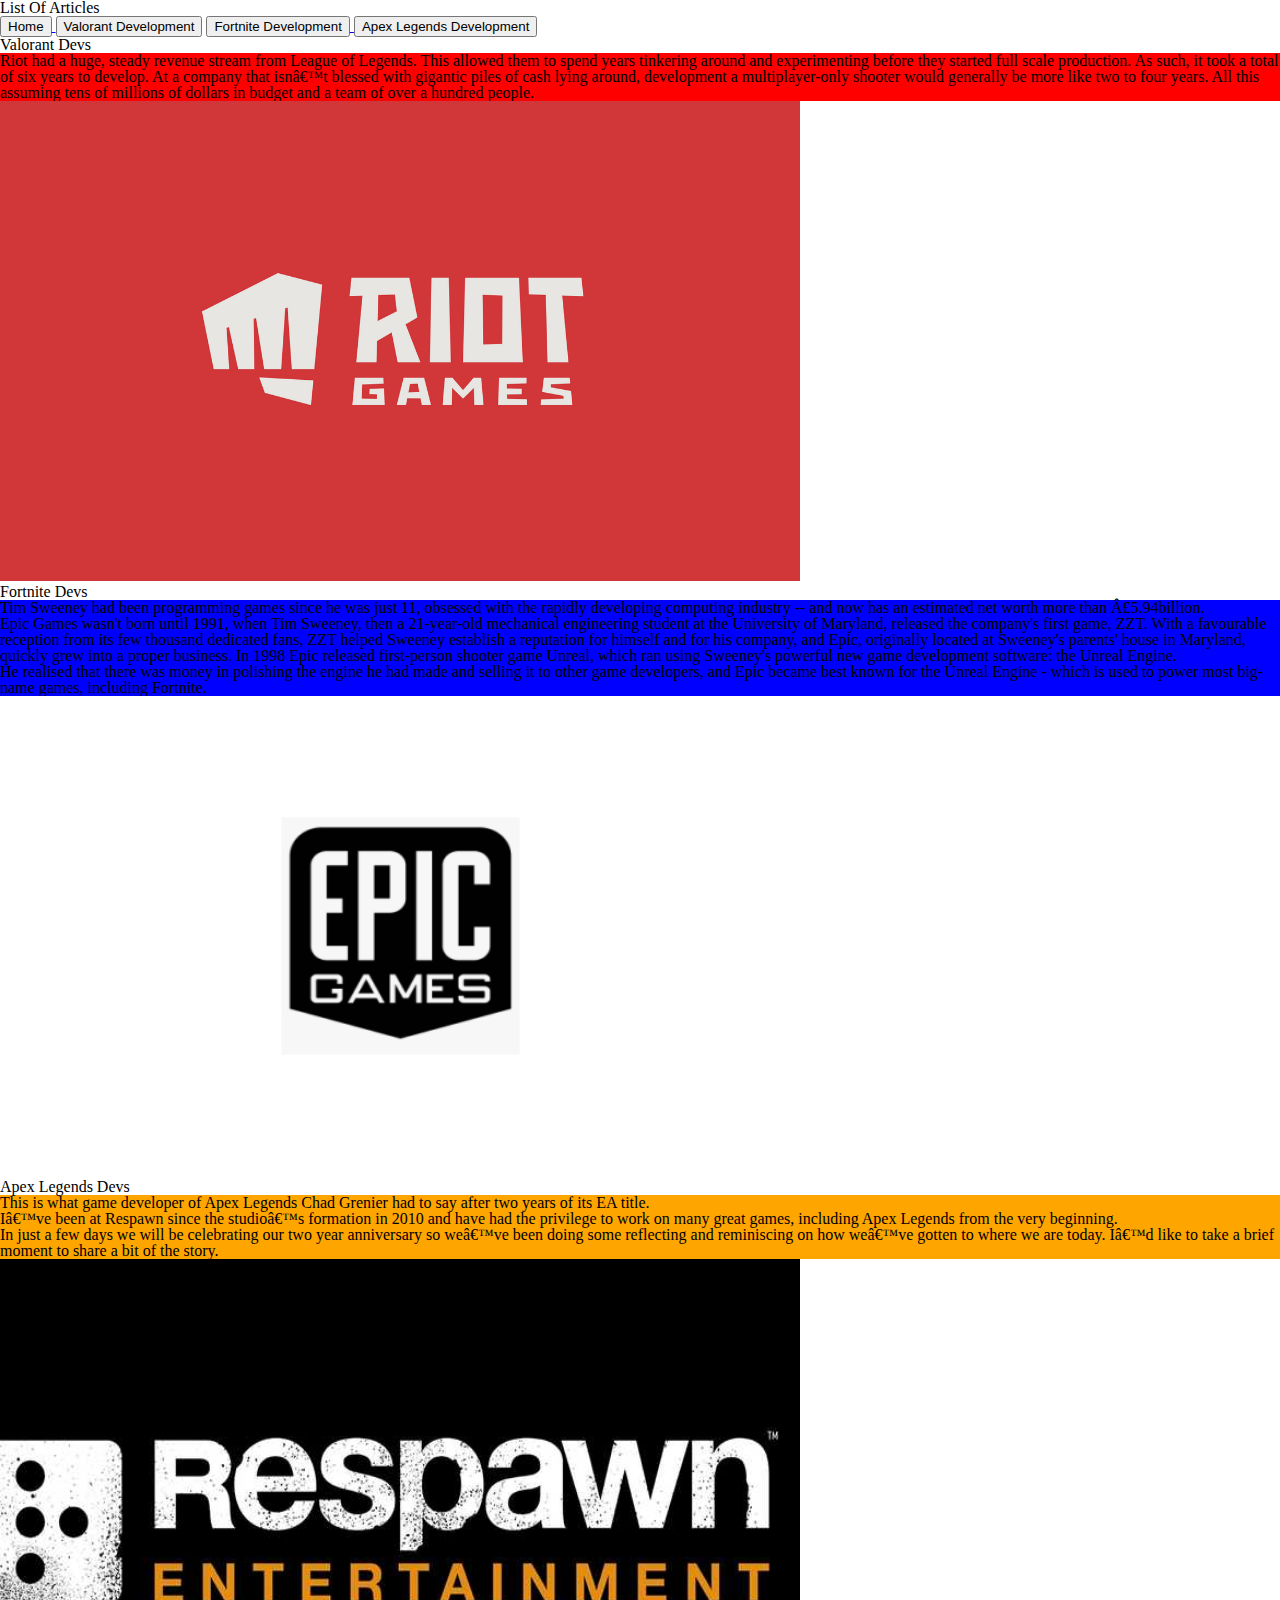
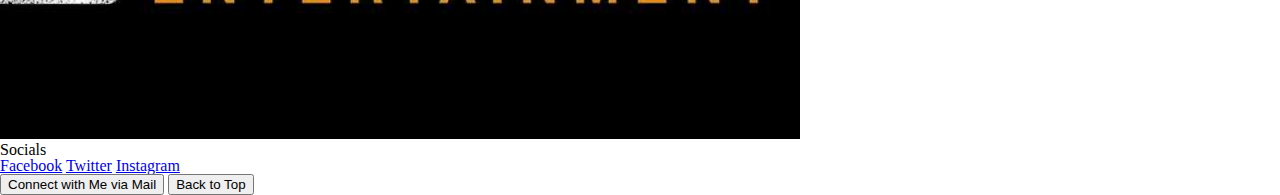
==== block-BHaaam/index.html @ 26312a2d "Assignment_2" ====
<!DOCTYPE html>
<html lang="en">
    <head>
        <meta charset="UTF=8" />
        <link rel="stylesheet" href="style.css">
        <title>Assignment level 2</title>
    </head>
    <body id="top">
        <header>
            <h1>List Of Articles</h1>
            <nav>
                <a href="index.html"> <button> Home </button> </a>
                <a href="#val"> <button>Valorant Development </button></a>
                <a href="#fort"> <button> Fortnite Development </button> </a>
                <a href="#AL"> <button> Apex Legends Development </button> </a>
            </nav>
        </header>
        <main>
            <section>
                <article>
                    <h2 id="val">Valorant Devs</a></h2>
                    <div class="Valorant">
                    <p>
                        Riot had a huge, steady revenue stream from League of Legends. This allowed them to spend years tinkering around and experimenting before they started full scale production. As such, it took a total of six years to develop. At a company that isn’t blessed with gigantic piles of cash lying around, development a multiplayer-only shooter would generally be more like two to four years.

                    All this assuming tens of millions of dollars in budget and a team of over a hundred people.
                    </p>
                    </div>
                    <img src="RIOT GAMES.png" alt="Riot Games" Width="800px" height="480px">
                </article>
            </section>
            <section>
                <article>
                    <h2 id="fort"> Fortnite Devs</h2>
                    <div class="Fortnite">
                        <p>
                            Tim Sweeney had been programming games since he was just 11, obsessed with the rapidly developing computing industry -- and now has an estimated net worth more than £5.94billion.</p>

                        <p>
                            Epic Games wasn't born until 1991, when Tim Sweeney, then a 21-year-old mechanical engineering student at the University of Maryland, released the company's first game, ZZT.

                            With a favourable reception from its few thousand dedicated fans, ZZT helped Sweeney establish a reputation for himself and for his company, and Epic, originally located at Sweeney's parents' house in Maryland, quickly grew into a proper business.

                            In 1998 Epic released first-person shooter game Unreal, which ran using Sweeney's powerful new game development software: the Unreal Engine.
                        </p>
                        
                        <p>
                            He realised that there was money in polishing the engine he had made and selling it to other game developers, and Epic became best known for the Unreal Engine - which is used to power most big-name games, including Fortnite.
                        </p>
                    </div>
                        <img src="Epic Games.png" alt="Epic Games" Width="800px" height="480px">
                    
                </article>
            </section>
            <section>
                <article>
                    <h2 id="AL">Apex Legends Devs</h2>
                    <div class="Apex">
                        <p>
                            This is what game developer of Apex Legends Chad Grenier had to say after two years of its EA title.
                        </p>
                        <p>
                            I’ve been at Respawn since the studio’s formation in 2010 and have had the privilege to work on many great games, including Apex Legends from the very beginning. 
                        </p>
                        <p>
                            In just a few days we will be celebrating our two year anniversary so we’ve been doing some reflecting and reminiscing on how we’ve gotten to where we are today. I’d like to take a brief moment to share a bit of the story.
                        </p>
                    </div>
                    <img src="Respawn Entertainment.jpg" alt="Respawn Entertainment" width="800px" height="480px">
                </article>
            </section>
        </main>
        <footer>
            <h4>Socials</h4>
            <nav>
                <a href="https://www.facebook.com/suryawanshishreyas/">Facebook</a>
                <a href="https://twitter.com/Shr3yas007">Twitter</a>
                <a href="https://www.instagram.com/madgametrix/">Instagram</a>
            </nav>
            <a href="mailto:suryawanshishreyas@gmail.com?subject=Reaching out&body=How you doing?"><button>Connect with Me via Mail</button></a>
            <a href="#top"><button> Back to Top</button></a>
        </footer>
    </body>
</html>
---- block-BHaaam/style.css ----
/* http://meyerweb.com/eric/tools/css/reset/ 
   v2.0 | 20110126
   License: none (public domain)
*/

html, body, div, span, applet, object, iframe,
h1, h2, h3, h4, h5, h6, p, blockquote, pre,
a, abbr, acronym, address, big, cite, code,
del, dfn, em, img, ins, kbd, q, s, samp,
small, strike, strong, sub, sup, tt, var,
b, u, i, center,
dl, dt, dd, ol, ul, li,
fieldset, form, label, legend,
table, caption, tbody, tfoot, thead, tr, th, td,
article, aside, canvas, details, embed, 
figure, figcaption, footer, header, hgroup, 
menu, nav, output, ruby, section, summary,
time, mark, audio, video {
	margin: 0;
	padding: 0;
	border: 0;
	font-size: 100%;
	font: inherit;
	vertical-align: baseline;
}
/* HTML5 display-role reset for older browsers */
article, aside, details, figcaption, figure, 
footer, header, hgroup, menu, nav, section {
	display: block;
}
body {
	line-height: 1;
}
ol, ul {
	list-style: none;
}
blockquote, q {
	quotes: none;
}
blockquote:before, blockquote:after,
q:before, q:after {
	content: '';
	content: none;
}
table {
	border-collapse: collapse;
	border-spacing: 0;
}

.Valorant {
    background-color: Red;
}
.Fortnite {
    background-color: blue;
}

.Apex {
    background-color: orange;
}
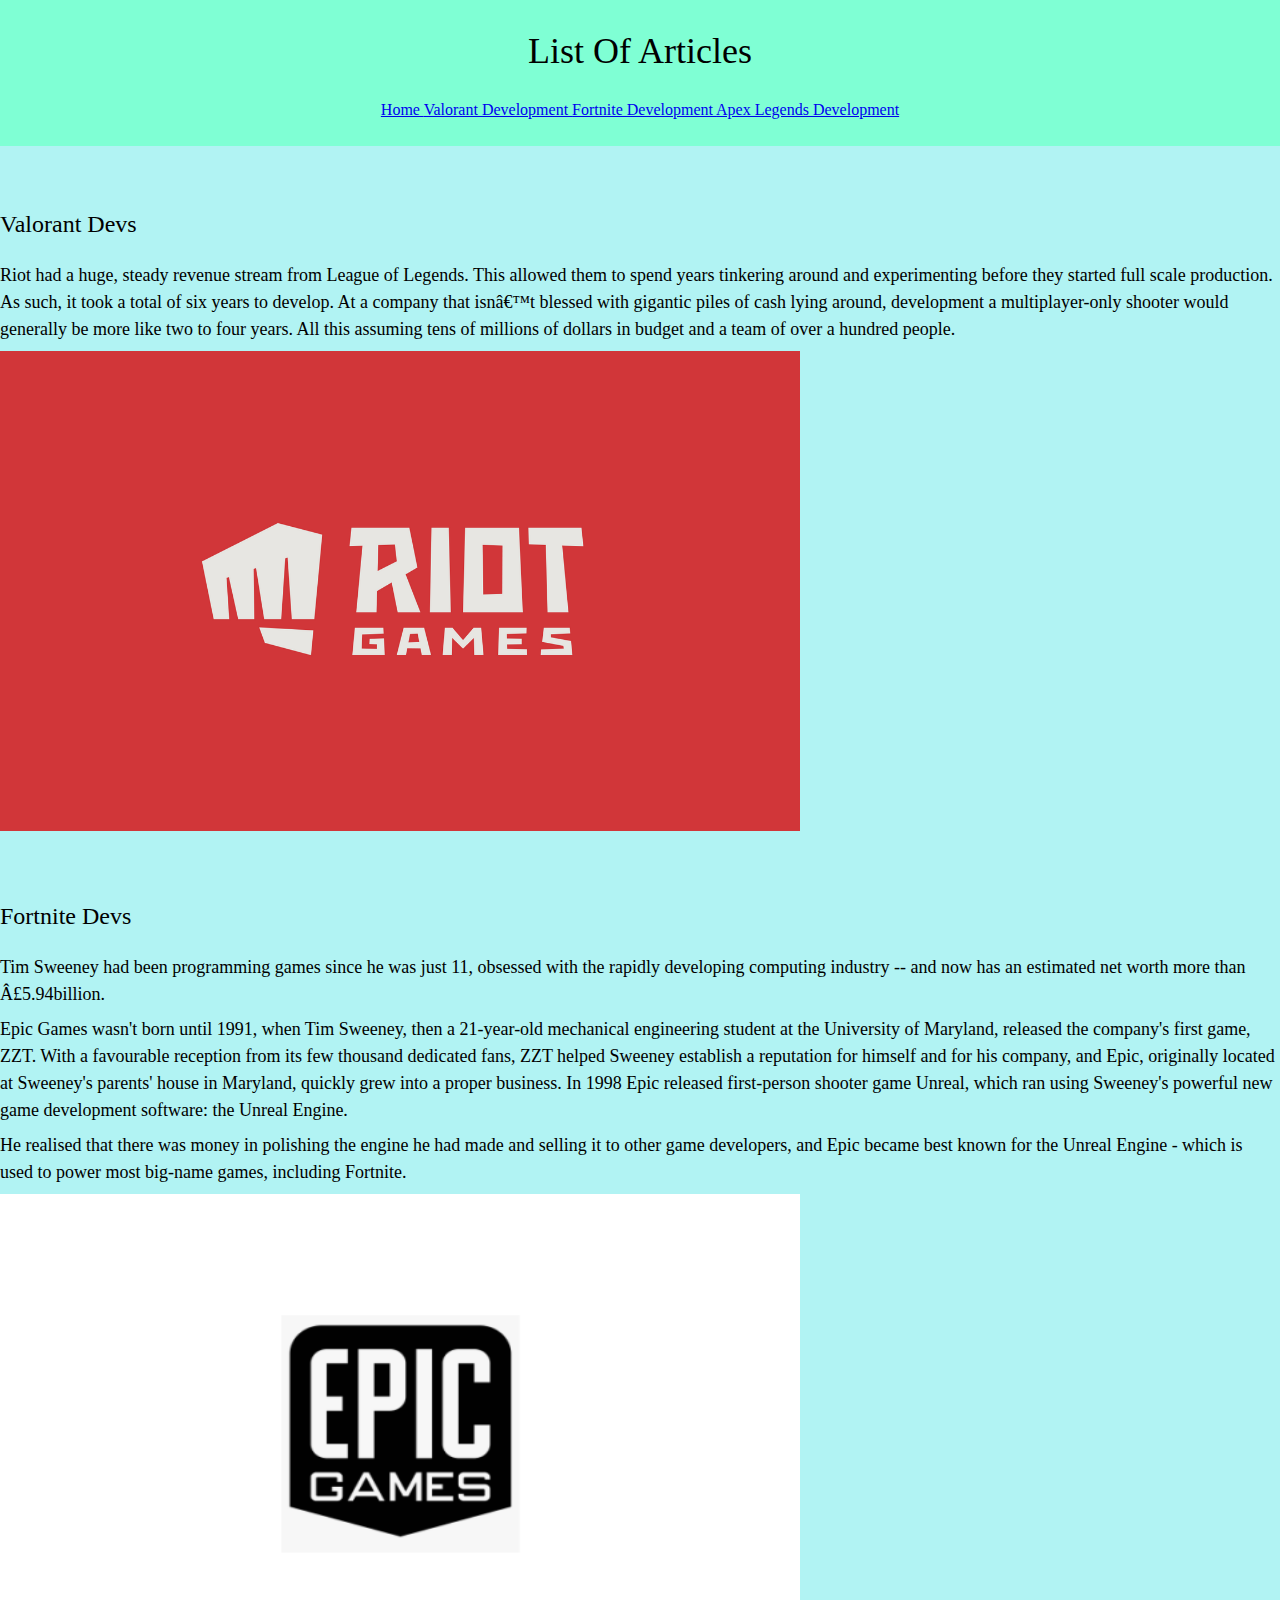
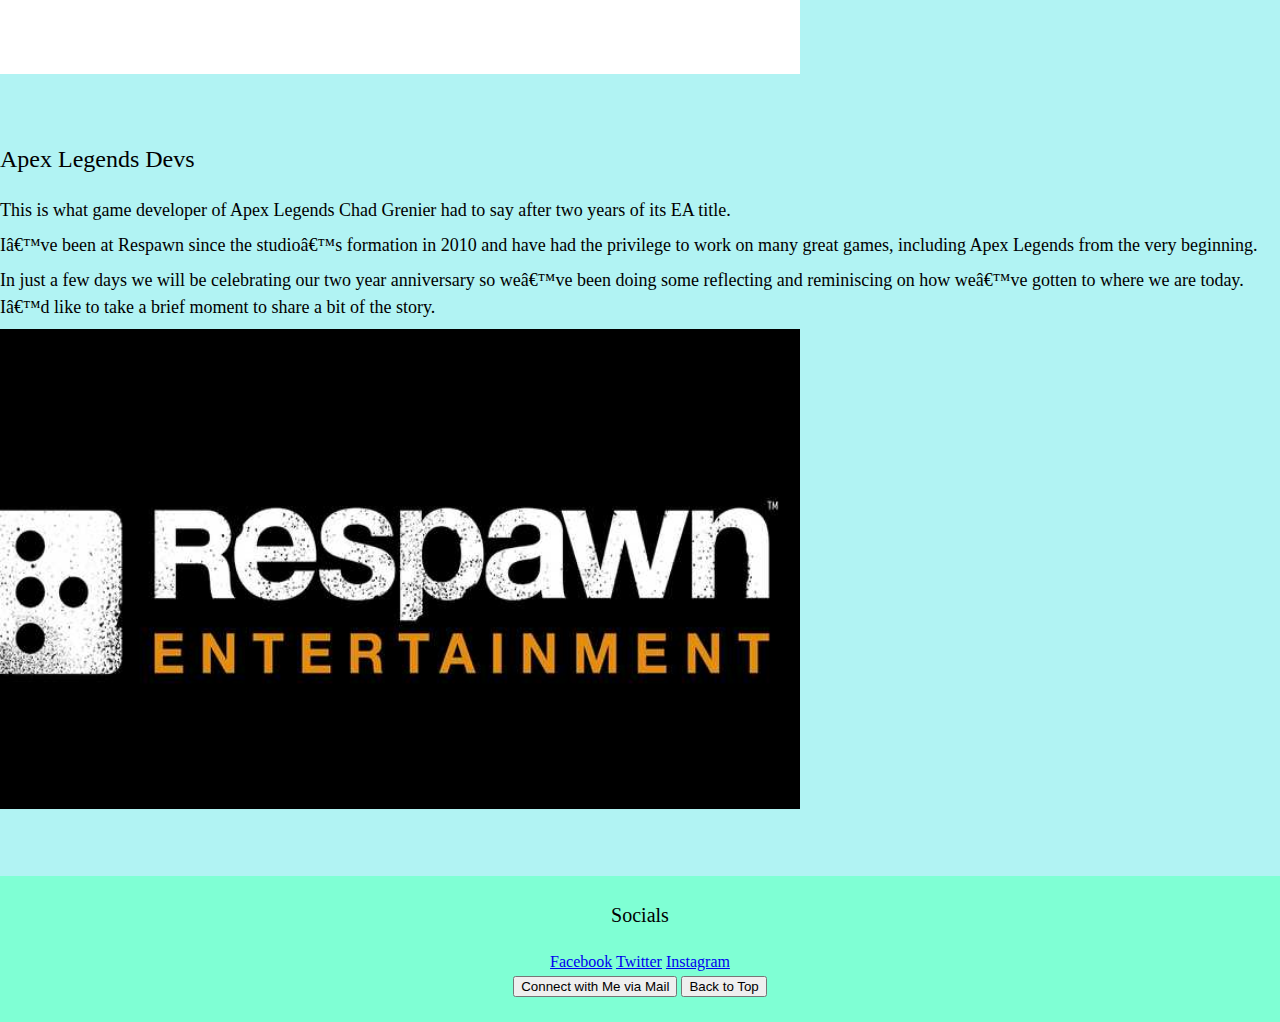
==== commit de82f3f9: "Assignment_3" ====
--- a/block-BHaaam/index.html
+++ b/block-BHaaam/index.html
@@ -5,20 +5,20 @@
         <link rel="stylesheet" href="style.css">
         <title>Assignment level 2</title>
     </head>
-    <body id="top">
-        <header>
+    <body id="top" class="home">
+        <header class="main-header">
             <h1>List Of Articles</h1>
             <nav>
-                <a href="index.html"> <button> Home </button> </a>
-                <a href="#val"> <button>Valorant Development </button></a>
-                <a href="#fort"> <button> Fortnite Development </button> </a>
-                <a href="#AL"> <button> Apex Legends Development </button> </a>
+                <a href="index.html">  Home </a>
+                <a href="valorant.html"> Valorant Development </a>
+                <a href="fortnite.html"> Fortnite Development </a> 
+                <a href="Apex.html"> Apex Legends Development </a>
             </nav>
         </header>
         <main>
             <section>
                 <article>
-                    <h2 id="val">Valorant Devs</a></h2>
+                    <h2>Valorant Devs</a></h2>
                     <div class="Valorant">
                     <p>
                         Riot had a huge, steady revenue stream from League of Legends. This allowed them to spend years tinkering around and experimenting before they started full scale production. As such, it took a total of six years to develop. At a company that isn’t blessed with gigantic piles of cash lying around, development a multiplayer-only shooter would generally be more like two to four years.
@@ -31,7 +31,7 @@
             </section>
             <section>
                 <article>
-                    <h2 id="fort"> Fortnite Devs</h2>
+                    <h2> Fortnite Devs</h2>
                     <div class="Fortnite">
                         <p>
                             Tim Sweeney had been programming games since he was just 11, obsessed with the rapidly developing computing industry -- and now has an estimated net worth more than £5.94billion.</p>
@@ -54,7 +54,7 @@
             </section>
             <section>
                 <article>
-                    <h2 id="AL">Apex Legends Devs</h2>
+                    <h2>Apex Legends Devs</h2>
                     <div class="Apex">
                         <p>
                             This is what game developer of Apex Legends Chad Grenier had to say after two years of its EA title.
@@ -63,15 +63,15 @@
                             I’ve been at Respawn since the studio’s formation in 2010 and have had the privilege to work on many great games, including Apex Legends from the very beginning. 
                         </p>
                         <p>
-                            In just a few days we will be celebrating our two year anniversary so we’ve been doing some reflecting and reminiscing on how we’ve gotten to where we are today. I’d like to take a brief moment to share a bit of the story.
-                        </p>
+                        In just a few days we will be celebrating our two year anniversary so we’ve been doing some reflecting and reminiscing on how we’ve gotten to where we are today. I’d like to take a brief moment to share a bit of the story.
+                    </p>
                     </div>
                     <img src="Respawn Entertainment.jpg" alt="Respawn Entertainment" width="800px" height="480px">
                 </article>
             </section>
         </main>
-        <footer>
-            <h4>Socials</h4>
+        <footer class="main-footer">
+            <h3>Socials</h3>
             <nav>
                 <a href="https://www.facebook.com/suryawanshishreyas/">Facebook</a>
                 <a href="https://twitter.com/Shr3yas007">Twitter</a>
--- a/block-BHaaam/style.css
+++ b/block-BHaaam/style.css
@@ -46,14 +46,43 @@
 	border-collapse: collapse;
 	border-spacing: 0;
 }
-
-.Valorant {
-    background-color: Red;
-}
-.Fortnite {
-    background-color: blue;
+body{
+	line-height: 1.5;
 }
 
-.Apex {
-    background-color: orange;
+.home {
+	background-color: rgb(177, 243, 243);
+}
+.main-header{
+	text-align: center;
+	margin-bottom: 60px;
+	background-color: aquamarine;
+	padding: 24px;
+}
+
+h1{
+	font-size: 36px;
+	margin-bottom: 20px;
+}
+h2 {
+	font-size: 24px;
+	margin-bottom: 20px;
+}
+p{
+	margin-top: 8px;
+	margin-bottom: 8px;
+	font-size: 18px;
+}
+article{
+	margin-bottom: 60px;
+}
+h3{
+	font-size: 20px;
+	margin-bottom: 20px;
+	
+}
+.main-footer{
+	text-align: center;
+	background-color: aquamarine;
+	padding: 24px;
 }